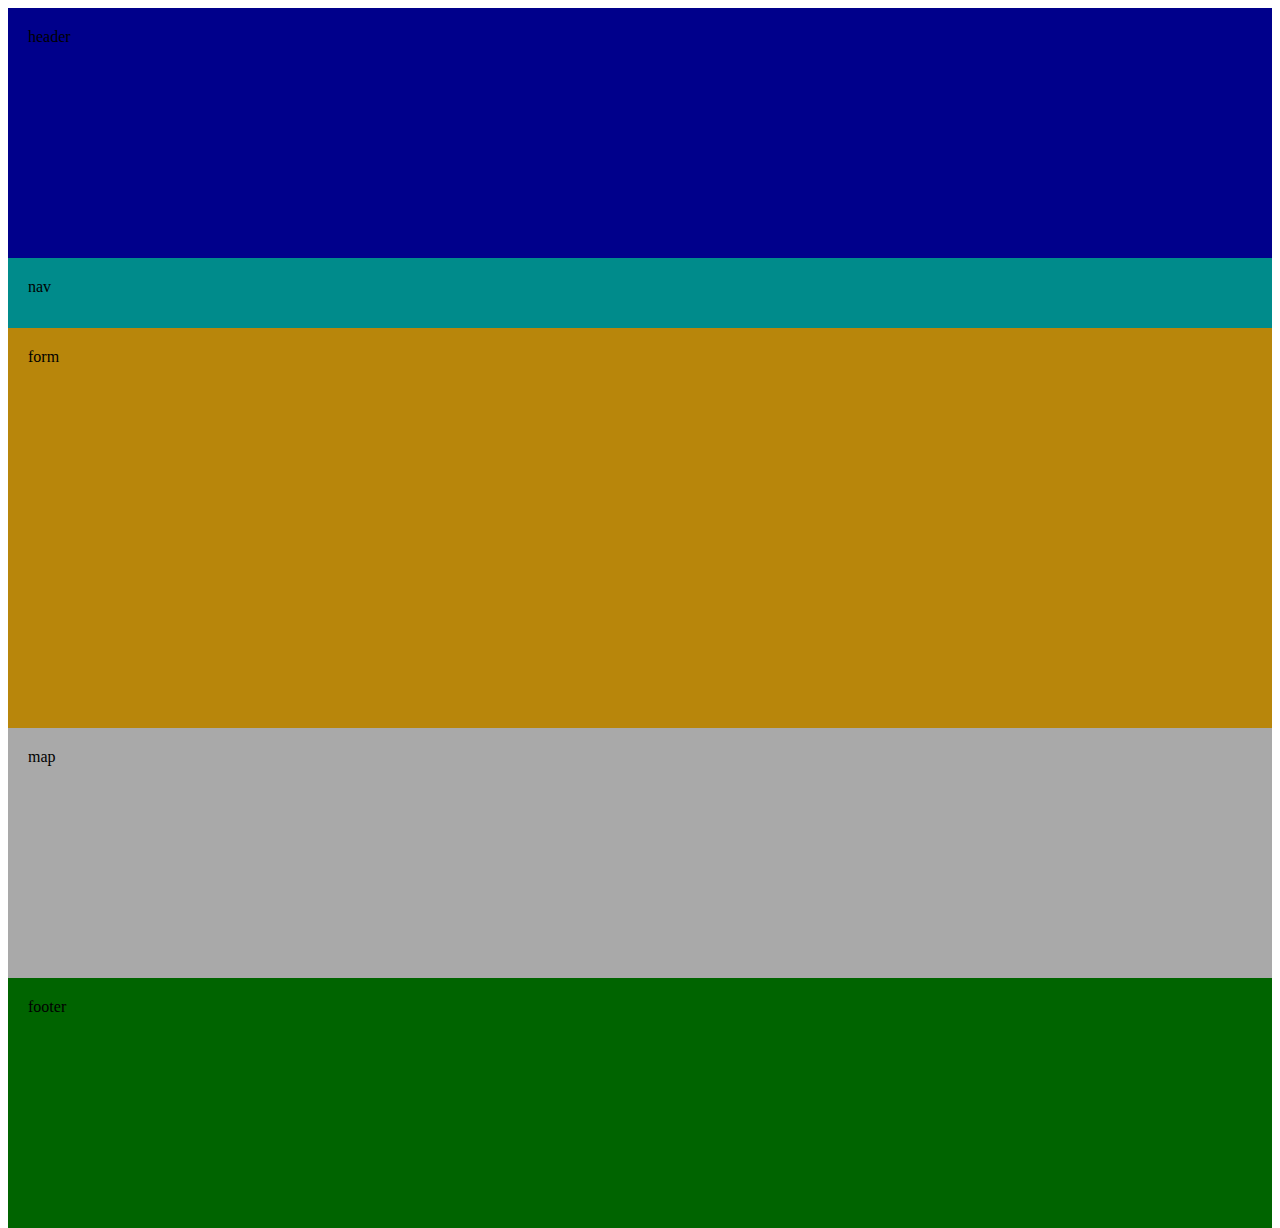
==== Contact/contact.html @ 852898c6 "dude" ====
<!DOCTYPE html>
<html>
    <head> <link rel="stylesheet" type="text/css" href="style.css"></head>
    <body>
        <section id="page">
            <header id="header">header</header>
            <nav id="nav">nav</nav>
            <main id="form">form</main>
            <div id="map">map</div>
            <footer id="footer">footer</footer>
        </section>
    </body>
</html>
---- Contact/style.css ----
#page {
    display: grid;
  width: 100%;
  height: 250px;
  grid-template-areas: "header header"
                       "nav nav"
                       "form form"
                       "map map"
                       "footer footer";
  grid-template-rows: 250px 70px 400px 250px 250px;
    }

    header, nav, main, div, footer {
        padding: 20px;
        }

    #page > header {
    grid-area: header;
    background: darkblue;
    }

    #page > nav {
    grid-area: nav;
    background: darkcyan;
    }

    #page > main { 
    grid-area: form;
    background: darkgoldenrod;      
    }

    #page > div { 
    grid-area: map; 
    background: darkgray;
    }

    #page > footer { 
    grid-area: footer; 
    background: darkgreen;
    }
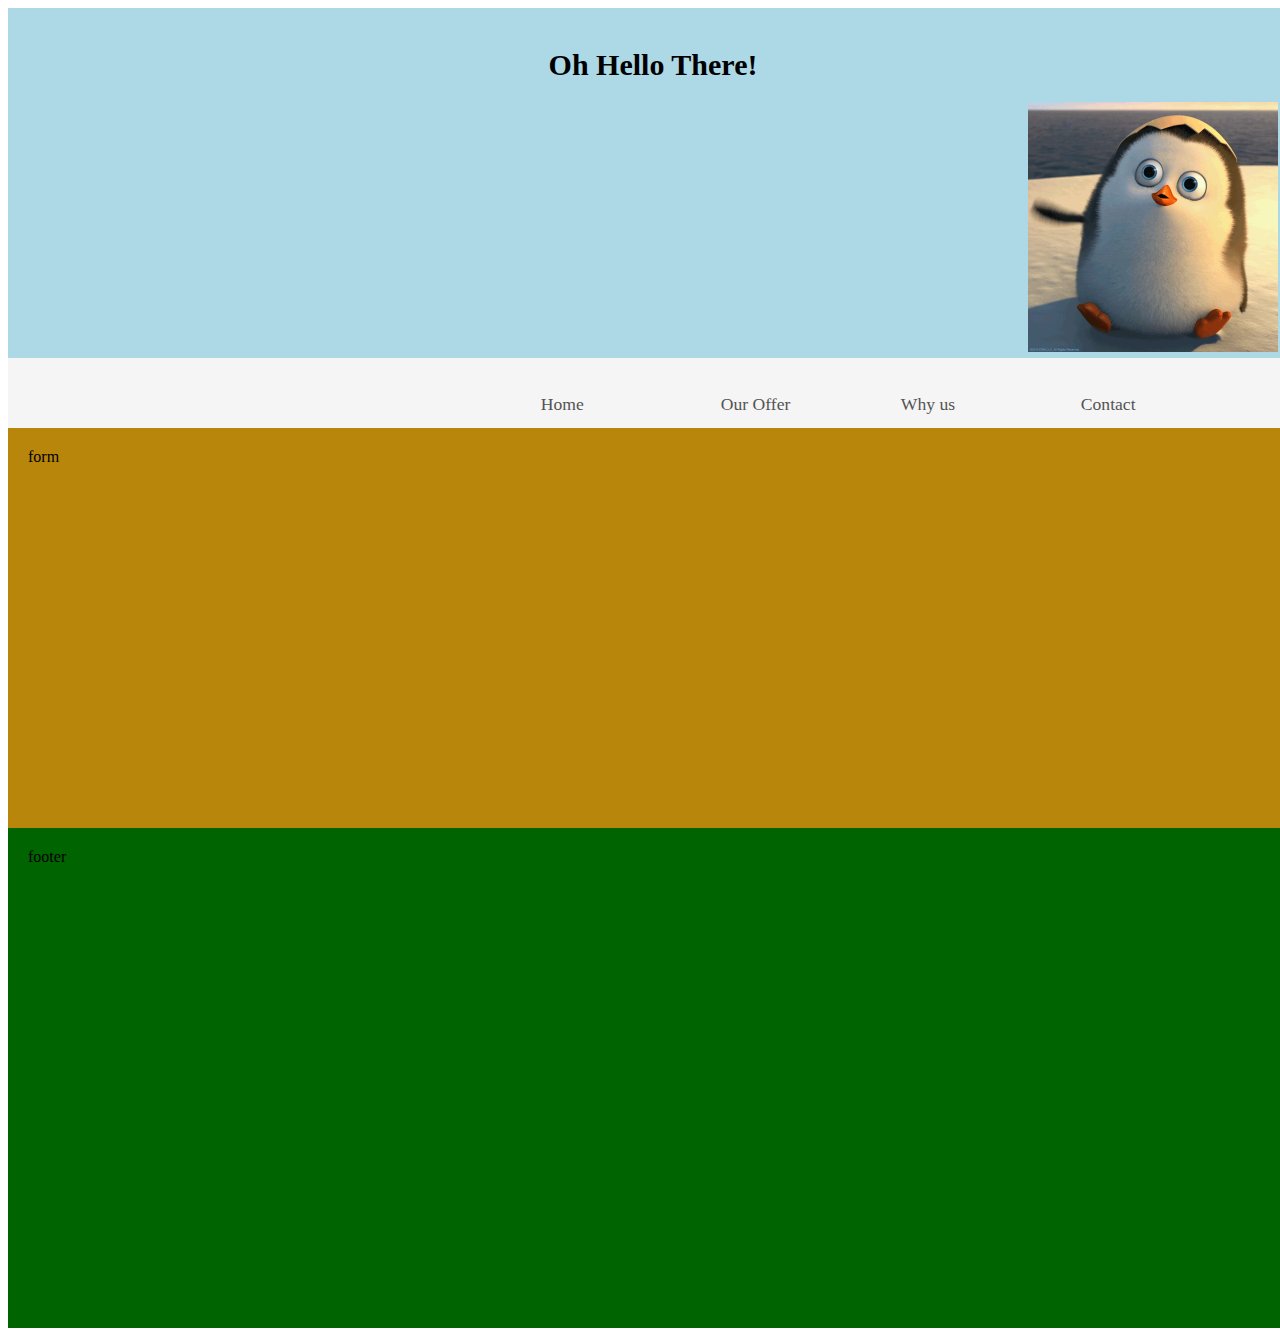
==== commit 0f82bc05: "Merge branch 'master' of https://github.com/Jenseneducation-Lukas-Tucker/projekt-x" ====
--- a/Contact/contact.html
+++ b/Contact/contact.html
@@ -3,11 +3,22 @@
     <head> <link rel="stylesheet" type="text/css" href="style.css"></head>
     <body>
         <section id="page">
-            <header id="header">header</header>
-            <nav id="nav">nav</nav>
+            <header id="header">
+                <div class="content">
+                    <h1>Oh Hello There!</h1>
+                    <img src="giphy.gif" alt="We call him Sam the Penguin">
+                </div>    
+            </header>
+            <nav id="nav">
+                <ul>
+                    <li><a href="/Main/index.html">Home</a></li>
+                    <li><a href="404.html">Our Offer</a></li>
+                    <li><a href="likeit.html">Why us</a></li>
+                    <li><a href="contact.html">Contact</a></li>
+                </ul>
+            </nav>
             <main id="form">form</main>
-            <div id="map">map</div>
             <footer id="footer">footer</footer>
         </section>
     </body>
-</html>+</html> --- a/Contact/style.css
+++ b/Contact/style.css
@@ -1,40 +1,68 @@
 #page {
     display: grid;
-  width: 100%;
-  height: 250px;
-  grid-template-areas: "header header"
-                       "nav nav"
-                       "form form"
-                       "map map"
-                       "footer footer";
-  grid-template-rows: 250px 70px 400px 250px 250px;
-    }
+    width: 800px;
+  grid-template-areas: "header"
+                       "nav"
+                       "form"
+                       "footer";
+  grid-template-rows: 350px 70px 400px 500px;
+}
 
-    header, nav, main, div, footer {
-        padding: 20px;
-        }
+header, nav, main, footer {
+    padding: 20px;
+}
 
     #page > header {
     grid-area: header;
-    background: darkblue;
+    background: lightblue;
     }
+
+        img { 
+            height: 250px;
+            width: 250px; 
+            padding-left: 1000px;
+        }
+
+        h1 {
+            text-align: center;
+            font-size: 30px;  
+        }
 
     #page > nav {
     grid-area: nav;
-    background: darkcyan;
+    background: whitesmoke;
     }
+
+        nav ul {
+            display: grid;
+            grid-gap: 80px;
+            margin-left: 500px;
+            padding: 0;
+            list-style: none;
+            grid-template-columns: repeat(4, 100px);
+        }
+
+        nav a {
+            text-decoration: none;
+            padding: 0.8rem;
+            text-align: center;
+            color: rgb(83, 83, 83);
+            font-size: 1.1rem;
+        }
+
+        nav a:hover {
+            color: rgb(24, 24, 24);
+        }
+  
 
     #page > main { 
     grid-area: form;
     background: darkgoldenrod;      
     }
 
-    #page > div { 
-    grid-area: map; 
-    background: darkgray;
-    }
-
     #page > footer { 
     grid-area: footer; 
     background: darkgreen;
-    }+    }
+
+    
